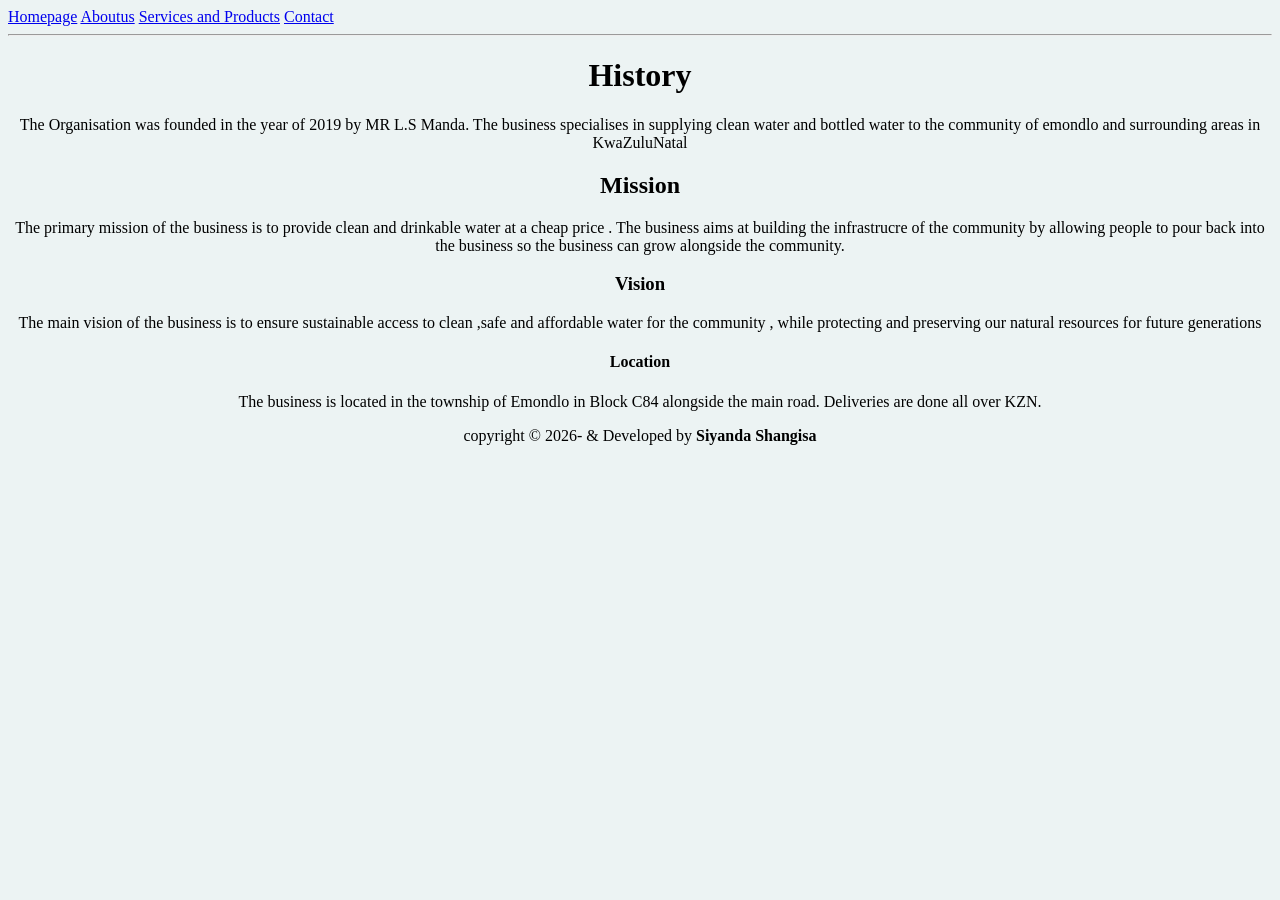
==== Aboutus.Html @ f5b98a43 "first commit" ====
<!DOCTYPE html>
<html lang="en">
<head>
    <meta charset="UTF-8">
    <meta name="viewport" content="width=device-width, initial-scale=1.0">
    <title>Document</title>
</head>
<body style="background-color: rgb(236, 243, 243);">
    <nav>
        <a href="Index.html">Homepage</a>
        <a href="Aboutus.Html">Aboutus</a>
        <a href="Services and products.Html">Services and Products</a>
        <a href="Contact us.Html">Contact</a>
    </nav>
    <hr>
    <main>
        <center>
            <h1>History</h1>
            <p>The Organisation was founded in the year of 2019 by MR L.S Manda.
                The business specialises in supplying clean water  and bottled water 
                to the community of emondlo and surrounding areas in KwaZuluNatal
            </p>

            <h2>Mission</h2>
            <p>The primary mission of the business is to provide clean and drinkable
                water at a cheap price . The business aims at building the infrastrucre 
                of the community by allowing people  to pour back into the business  so the 
                business can grow alongside the community.
            </p>
             
            <h3>Vision</h3>
            <p>The main vision of the business is to ensure sustainable access to clean ,safe 
                and affordable water for the community , while protecting and preserving our 
                natural resources for future generations
            </p>

            <h4>Location</h4>
            <P>The business is located in the township of Emondlo in Block C84
                alongside the main road.
                Deliveries are done all over KZN. 


            </P>



        </center>


    </main>
    
</body>
<footer>
    <center><footer><p>copyright &copy; 2026- &amp Developed by <b>Siyanda Shangisa</b></p></footer>
</center>
</footer>
</html>
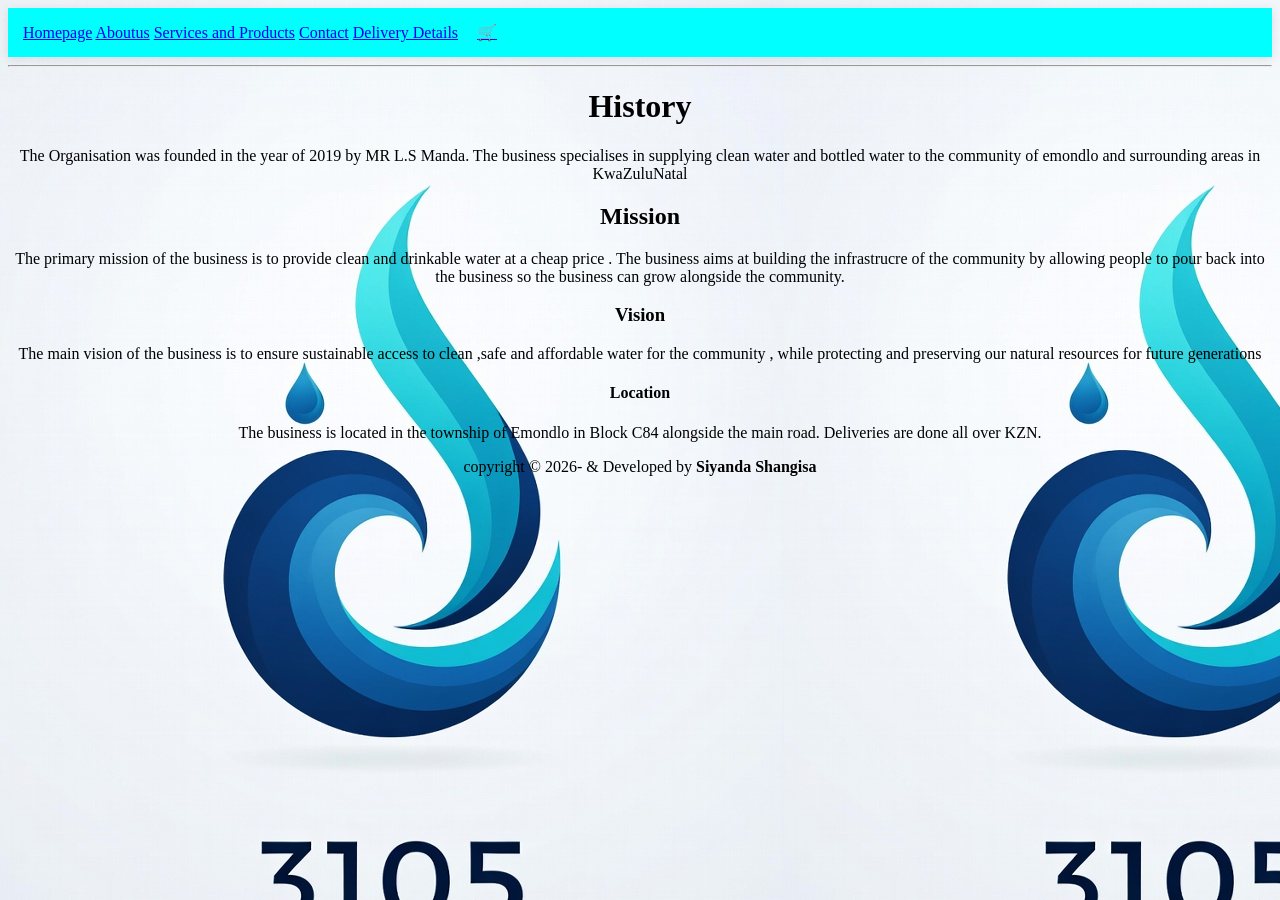
==== commit 6fc926a9: "updated homepage style and also added a bit of javascript and css" ====
--- a/Aboutus.Html
+++ b/Aboutus.Html
@@ -5,12 +5,27 @@
     <meta name="viewport" content="width=device-width, initial-scale=1.0">
     <title>Document</title>
 </head>
-<body style="background-color: rgb(236, 243, 243);">
+<body style="background-image: url(3105\ ZN.jpg);">
     <nav>
         <a href="Index.html">Homepage</a>
         <a href="Aboutus.Html">Aboutus</a>
         <a href="Services and products.Html">Services and Products</a>
         <a href="Contact us.Html">Contact</a>
+        <a href="Delivery.html">Delivery Details</a>
+        <link rel="stylesheet" href="Style.css">
+
+        <!--cart icon-->
+<a href="#" id="cart-link" style="position:relative;display:inline-block;margin-left: 15px;">
+    🛒
+    <span id="cart-count"
+          style="position: absolute;top: -8px ;right:-8px;
+          background: red;color: white;font-size: 12px;
+          width: 18px;height: 18px;border-radius: 50%;
+          display: none;align-items: center; justify-content: center;">
+          
+        
+    </span>
+</a>
     </nav>
     <hr>
     <main>
--- a/Style.css
+++ b/Style.css
@@ -0,0 +1,107 @@
+nav{ 
+    background-color: aqua;
+    padding: 15px ;
+    position: sticky;
+    top: 0;
+    z-index: 1000;
+    box-shadow: 0 2px 10px rgba(0,0,0,0.1); 
+
+}
+
+.nav-container{
+     max-width: 1200px;
+     margin: 0 auto;
+     padding:  0 20px;
+     display: flex;
+     justify-content: space-between;
+     align-items: center;
+     flex-wrap: wrap;
+
+}
+
+.logo{
+    font-size: 1.8 rem;
+    font-weight: bold;
+    color: white;
+    text-decoration: none;
+}
+
+ .nav-links{
+    display: flex;
+    gap: 25px;
+    list-style: none;
+    margin: 0;
+    padding: 0;
+ }
+
+ .nav-links li a {
+    color: white;
+    text-decoration: none;
+    font-weight: 500;
+    padding: 8px  12 px;
+    transition: all 0.3s;
+ }
+
+
+ .nav-links a:hover {
+    color: #4fc3f7;
+    border-radius: 5px;
+ }
+
+
+ .product-item{
+    background: white;
+    border-radius: 12px;
+    padding: 20px 15px ;
+    margin: 25px auto;
+    max-width: 350 px ;
+    text-align: center;
+    box-shadow: 0 5px 20px rgba (0,0,0,0.12);
+    transition: all 0.3s ease;
+    cursor: pointer;
+ }
+
+
+ .product-item:hover{
+   transform: scale(1.06);
+   box-shadow: 0px 30px rgba(0,0,0,0.2);
+
+
+
+ }
+
+ .product-image{
+   width: 100%;
+   max-height: 260px;
+   object-fit: contain;
+   transition: transform 0.4s ease;
+   margin-bottom: 15px;
+
+
+
+
+ }
+
+ .product-name{ 
+   font-size: 1.15rem;
+   font-weight: bold;
+   color: #0e3d6b;
+   margin: 10px 0 5px;
+
+
+ }
+ .product-price{ 
+   color: #27ae60;
+   font-size: 1.25rem;
+   font-weight: bold;
+
+
+ }
+    
+ .product-image{
+   border-radius: 10px;
+   background: #f8f9fa;
+   padding: 10px;
+
+ }
+
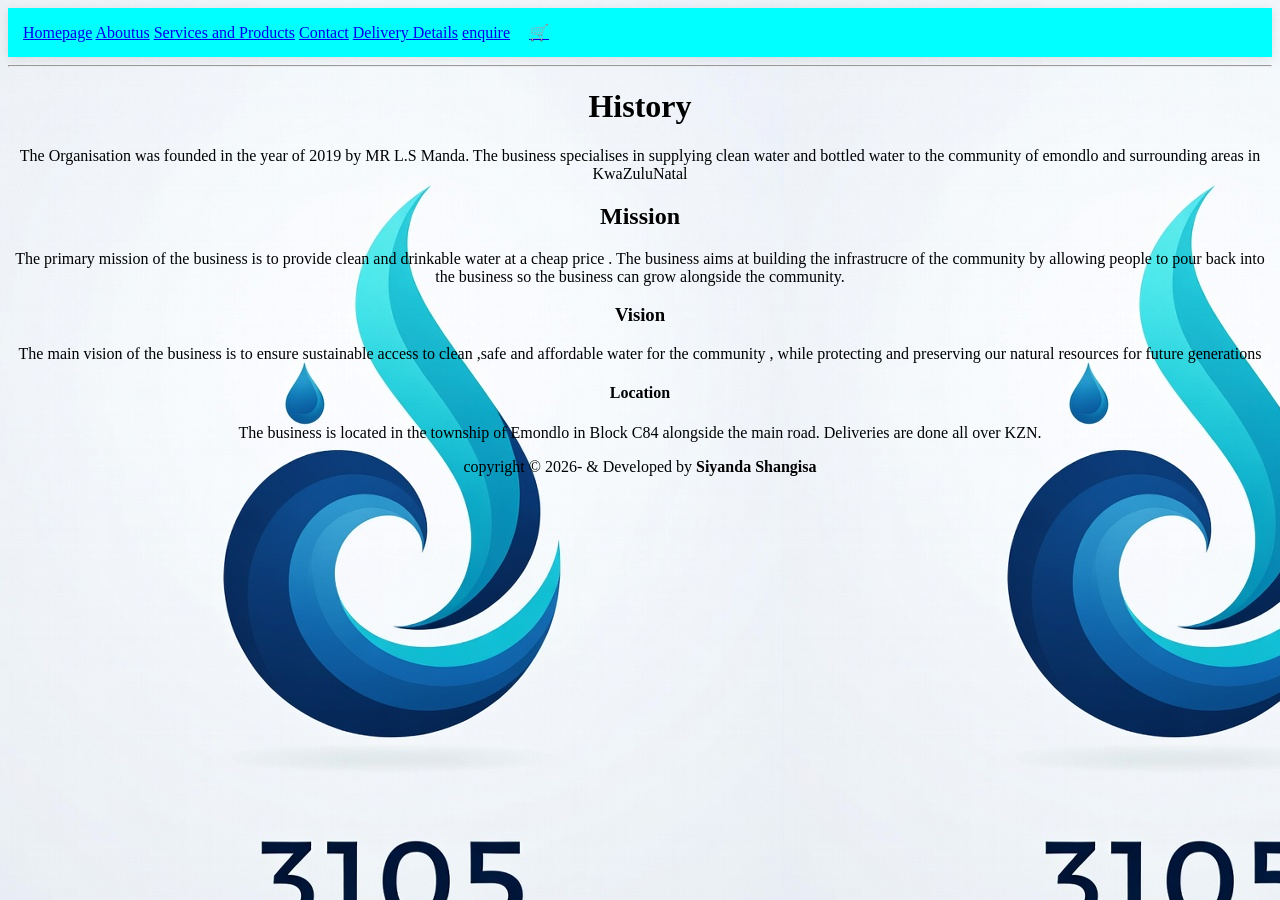
==== commit b4d93319: "modidied my enquire page and added a nav bar" ====
--- a/Aboutus.Html
+++ b/Aboutus.Html
@@ -12,8 +12,8 @@
         <a href="Services and products.Html">Services and Products</a>
         <a href="Contact us.Html">Contact</a>
         <a href="Delivery.html">Delivery Details</a>
+        <a href="enquire.html">enquire</a>
         <link rel="stylesheet" href="Style.css">
-
         <!--cart icon-->
 <a href="#" id="cart-link" style="position:relative;display:inline-block;margin-left: 15px;">
     🛒
